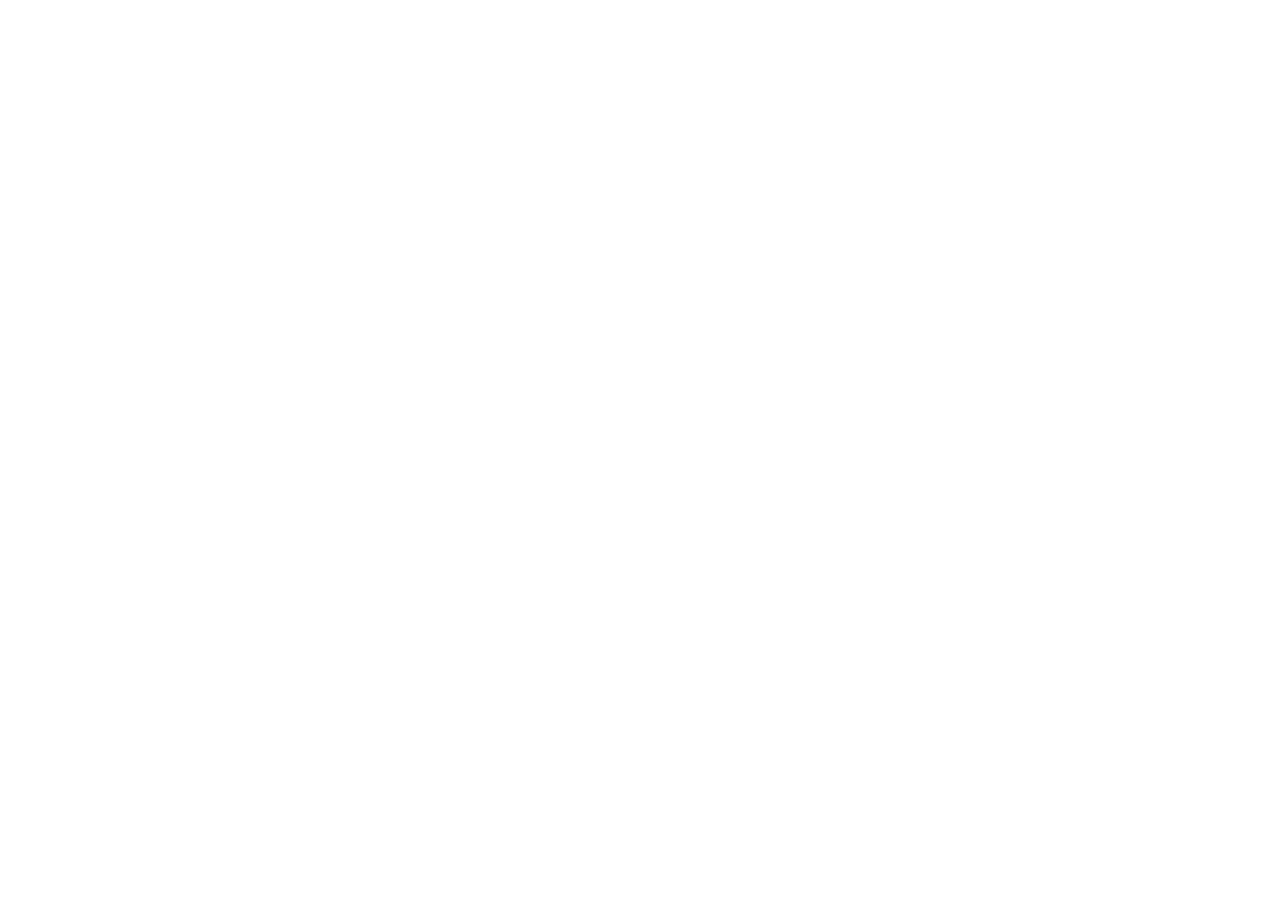
==== index.html @ fbb4c239 "added index.html file for redirecting to pages folder" ====
<!DOCTYPE html>
<html lang="en">
<head>
    <meta charset="UTF-8">
    <meta name="viewport" content="width=device-width, initial-scale=1.0">
    <meta http-equiv="refresh" content="0; url=https://repo.github.io/Pages/index.html">
    <title>Document</title>
</head>
<body>
    
</body>
</html>
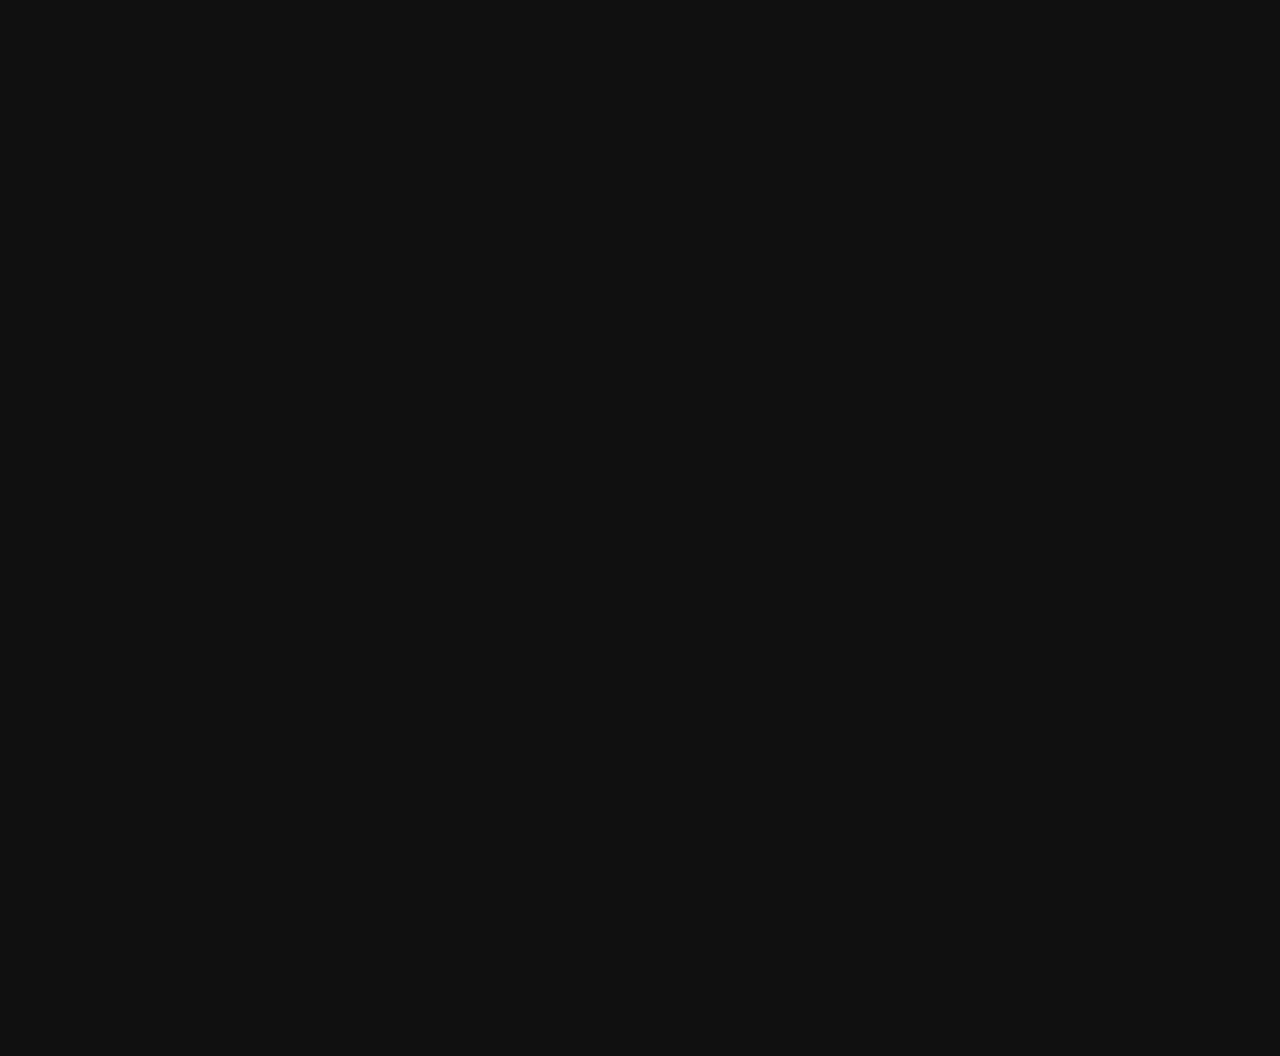
==== commit af0a5d12: "did lots of stuff" ====
--- a/index.html
+++ b/index.html
@@ -3,10 +3,50 @@
 <head>
     <meta charset="UTF-8">
     <meta name="viewport" content="width=device-width, initial-scale=1.0">
-    <meta http-equiv="refresh" content="0; url=https://repo.github.io/Pages/index.html">
-    <title>Document</title>
+    <link rel="icon" type="image/x-icon" href="Assets/Favicon.png">
+    <script src="https://kit.fontawesome.com/4664be65da.js" crossorigin="anonymous"></script>
+    <link rel="stylesheet" href="Styles/index.css">
+    <meta name="description" content="Omega Marketing">
+    <title>Omega Marketing</title>
 </head>
 <body>
+    <div id="header">
+        <header>
     
+            <a href="index.html" id="logo-link">
+                <img src="Assets/Logo.png" id="logo" alt="Omega Marketing Logo">
+            </a>
+            <div id="acontainer">
+                <a href="about.html">About</a>
+                <a href="clients.html">Clients</a>
+                <a href="contact.html" id="contactbutton1">Contact</a>
+            </div>
+        </header>
+    </div>
+
+    <main>
+        <div id="content-container">
+            <div id="video">
+                <video src="Assets/Video.mp4" autoplay muted></video>
+            </div>
+            <div id="text-content">
+                <p id="semibig">Get Your Brand in Front of Your Dream Customers</p>
+                <p id="smaller">Our elite marketing partners will help you drive more leads through powerful digital ad campaigns, SEO, email marketing, and social media.</p>
+                <a href="contact.html" id="contactbutton2">Contact Us</a>
+            </div>
+        </div>
+    </main>
+
+    <footer>
+        <br>
+        <hr>
+        <p id="bottomp">Copyright © 2024 Omega. All rights reserved.</p>
+        <a href="#">
+            <i class="fa-brands fa-github"></i>
+        </a>
+        <a href="#">
+            <i class="fa-brands fa-instagram"></i>
+        </a>
+        </footer>
 </body>
-</html>+</html>
--- a/Styles/index.css
+++ b/Styles/index.css
@@ -0,0 +1,293 @@
+/* Font import */
+@import url('https://fonts.googleapis.com/css2?family=Afacad+Flux:wght@100..1000&family=Roboto:ital,wght@0,100;0,300;0,400;0,500;0,700;0,900;1,100;1,300;1,400;1,500;1,700&family=Ubuntu:ital,wght@0,300;0,400;0,500;0,700;1,300;1,400;1,500;1,700&display=swap');
+
+header {
+    background-color: #0e0e0e;
+    padding: 10px 50px;
+}
+
+p {
+    color: white;
+    font-family: Ubuntu;
+    max-width: 600px;
+    text-align: center; 
+    margin: 0 auto; 
+}
+
+header a {
+    
+    color: #f2f2f2;
+    text-align: center;
+    padding-top: 30px;
+    padding-right: 45px;
+    text-decoration: none;
+    font-size: 20px;
+    font-family: Ubuntu;
+    /* Slow fade in on color change */
+    transition: color 0.3s ease;
+    /* Slight size increase */
+
+}
+
+
+/* both of these make logo increase size on hover */
+#logo-link img{
+    transition: transform 0.3s ease;
+}
+
+#logo-link img:hover {
+    transform: scale(1.05);
+}
+
+#acontainer {
+    float: right;
+    color: #f2f2f2;
+    text-align: center;
+    padding-top: 30px;
+    padding-right: 45px;
+    text-decoration: none;
+    font-size: 20px;
+    font-family: Ubuntu;
+}
+
+#logo {
+    width: 240px;
+    height: 56px;
+    padding-left: 50px;
+    padding-top: 17px;
+    padding-bottom: 17px;
+}
+
+#header {
+    position: sticky;
+    top: 0;
+}
+
+/* When hovered with cursor, fades to grey & growa */
+header a:hover {
+    color: #a3a3a3;
+    transform: font-size(1.05em);
+}
+
+
+
+video {
+    width: 440px;
+    height: 440px;
+    border-radius: 30px;
+    overflow: hidden;
+    border: 1px solid #ffbf1c;
+}
+
+#video {
+    padding-left: 10px;
+    padding-right: 100px;
+    padding-bottom: 100px;
+    display: flex;
+    align-items: center;
+}
+
+
+
+body {
+    display: flex;
+    flex-direction: column;
+    background-color: #101010;
+}
+
+footer {
+    text-align: center;
+    padding: 30px;
+    background-color: #0e0e0e;
+    color: #f2f2f2;
+}
+
+#content-container {
+    display: flex;
+    align-items: flex-start;
+    justify-content: left;
+    gap: 20px;
+    padding: 60px 100px 100px;
+}
+
+#text-content {
+    color: white;
+    max-width: 600px;
+    margin-top: 110px; 
+    text-align: center;
+}
+
+#semibig {
+    font-size: 40px;
+    margin-bottom: 20px;
+}
+
+#smaller {
+    font-size: 16px;
+    margin-bottom: 20px;
+}
+
+#contactbutton2 {
+    display: inline-block;
+    padding: 10px 20px;
+    background-color: #f2f2f2;
+    color: #101010;
+    text-decoration: none;
+    border-radius: 5px;
+    font-family: Ubuntu;
+    font-size: 16px;
+    margin-top: 20px; 
+    transition: background-color 0.3s ease, color 0.3s ease;
+    transition: transform 0.3s ease;
+}
+
+
+
+
+
+
+#contactbutton2:hover {
+    background-color: #ffbf1c;
+    color: #101010;
+    transform: scale(1.05);
+}
+
+footer {
+    justify-content: center;
+    text-align: center;
+}
+
+#bottomp {
+    padding-top: 50px;
+}
+
+
+
+h2 {
+    color: rgb(255, 255, 255);
+    font-family: Ubuntu;
+    text-align: center;
+}
+
+
+li {
+    color: rgb(255, 255, 255);
+    font-family: Ubuntu;
+    text-align: center;
+    list-style-type: none;
+    margin-bottom: 10px;
+}
+
+
+  /* From lines 158 to 211, most was from a tutorial! */
+  /* Speed of slide */
+  @keyframes slide {
+    from {
+      transform: translateX(0);
+    }
+    to {
+      transform: translateX(-60%);
+    }
+  }
+  
+#clientsp {
+    padding-bottom: 50px;
+    padding-top: 20px;
+}
+
+  .logos {
+    overflow: hidden;
+    padding: 60px 0;
+    background: rgb(255, 255, 255);
+    white-space: nowrap;
+    position: relative;
+    
+  }
+  
+  .logos:before,
+  .logos:after {
+    position: absolute;
+    top: 0;
+    width: 250px;
+    height: 100%;
+    content: "";
+    z-index: 2;
+  }
+  
+  /* Creates a gradient */
+  .logos:before {
+    left: 0;
+    background: linear-gradient(to left, rgba(255, 255, 255, 0), #0e0e0e);
+  }
+  
+  .logos:after {
+    right: 0;
+    background: linear-gradient(to right, rgba(255, 255, 255, 0), #0e0e0e);
+  }
+  
+  
+  .logos-slide {
+    display: inline-block;
+    animation: 35s slide infinite linear;
+    
+  }
+  
+  .logos-slide img {
+    height: 50px;
+    margin: 0 40px;
+  }
+
+   
+  footer {
+    padding-top: 50px;
+  }
+
+    /* This is here to remove the JotForm watermark by hiding it */
+  #iframe-container {
+    max-height: 1000px; 
+    overflow: hidden;
+    position: relative;
+}
+
+
+
+
+
+
+/* Tutorial Followed! */
+
+body {
+    /* Everything under body starts with an opacity of 0. */   
+    opacity: 0;            
+    /* Do fadeIn */
+    animation: fadeIn 1s ease forwards;   
+  }
+  
+  /* In one second, take the opacity of body from 0 to 1 */
+  @keyframes fadeIn { 
+    from {
+      opacity: 0;
+    }
+    to {
+      opacity: 1;
+    }
+  }
+
+a {
+    text-decoration: none; 
+    outline: none;         
+}
+
+
+a i {
+    font-size: 2em; 
+    color: white;   
+    padding-right: 10px;
+    padding-top: 10px;
+}
+
+a i:hover {
+    color: grey;    
+}
+
+  